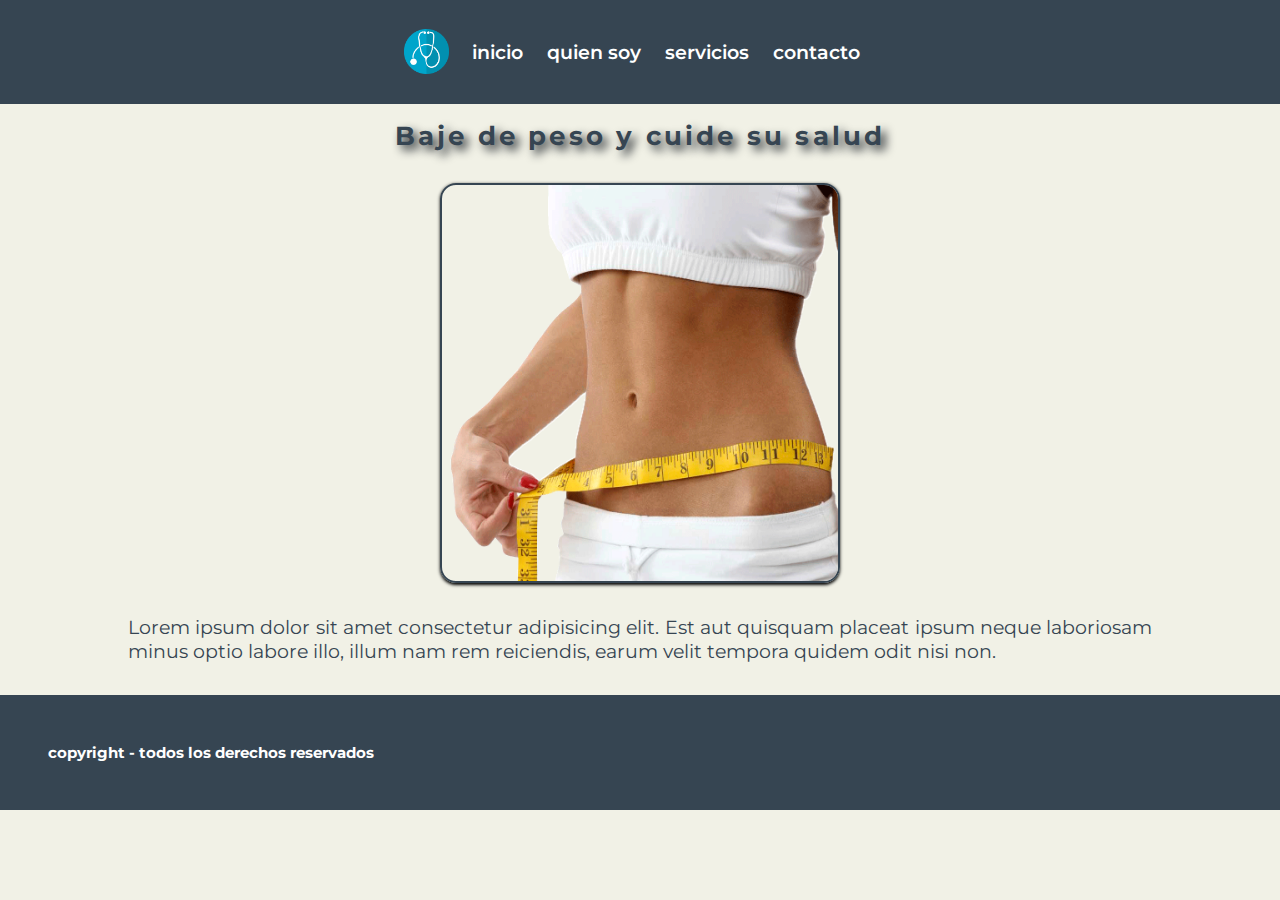
==== index.html @ 68ea22d7 "modificaciones" ====
<!DOCTYPE html>
<html lang="en">
<head>
    <meta charset="UTF-8">
    <meta http-equiv="X-UA-Compatible" content="IE=edge">
    <meta name="viewport" content="width=device-width, initial-scale=1.0">
    <title> Medicina</title>
    <!-- link font-family -->
    <link rel="preconnect" href="https://fonts.googleapis.com">
    <link rel="preconnect" href="https://fonts.gstatic.com" crossorigin>
    <link href="https://fonts.googleapis.com/css2?family=Montserrat:wght@400;700&display=swap" rel="stylesheet">
    <!-- link a css -->
    <link rel="stylesheet" href="estilo.css">

</head>

<body>
    <header>
        <div class="logo"> <img src="img/logo.png" alt="logo"></div>
        <nav class="nav">
            <ul>
                <li><a href="#inicio">inicio</a></li>
                <li><a href="pages/quiensoy.html">quien soy</a></li>
                <li><a href="pages/servicios.html">servicios</a></li>
                <li><a href="pages/contacto.html">contacto</a></li>
            </ul>
        </nav>
    </header>
    <section class="seccion">
        <article id="inicio">
            <h1 class="seccion__title">Baje de peso y cuide su salud</h1>
            <div class="img"><img src="img/foto1.png" alt="baje de peso"></div>
            <p class="seccion__text">Lorem ipsum dolor sit amet consectetur adipisicing elit. Est aut quisquam placeat ipsum neque laboriosam minus optio labore illo, illum nam rem reiciendis, earum velit tempora quidem odit nisi non.
            </p>
        </article>
    </section>
    <footer>
        <h2>copyright - todos los derechos reservados</h2>
    </footer>
</body>
</html>
---- estilo.css ----
html{
    font-family: 'Montserrat', sans-serif;
    scroll-behavior: smooth;
}
*{
    padding: 0;
    margin: 0;
    box-sizing: border-box;
}
body{
    background-color: #F1F1E6;  
    background-size: cover;
    background-position: center; 
}

/* nav */

header{
    background-color: #364552;
    width: 100%;
    height: 6.5rem;
    display: flex;
    justify-content: center; 
} 
.logo{
    width: 4%;
}
.logo img{
    width: 100%;
    margin: 1.5rem;
} 
.nav ul{
    list-style: none;
    display: flex;
    gap: 1.5rem;
    margin: 2.5rem;
}
.nav ul li{
    font-size: 1.2rem;
    font-weight: 600;
    animation-name: mover;
    animation-duration: 2s;
    animation-iteration-count: 1;
}
    @keyframes mover{
        0%{
            text-shadow: 4px 4px 6px #000;
        }
        50%{
            transform: translateX(100px);
        }
    }

.nav a{
    text-decoration: none;
    color: #fff;
    cursor: pointer;
}
.nav a:hover{
    text-shadow: 0 0.1rem 0.3rem rgba(0, 0, 0, 3);
    color: #ffffffd7;
} 

/* seccion */

.seccion{
    width: 80%;
    margin: 1rem auto;
}
.seccion__title{
    font-size: 1.6rem;
    margin-bottom: 2rem;
    /* text-decoration: underline #000; */
    color: #364552;
    text-align: center;
    letter-spacing: 0.2rem;
    text-shadow: 5px 5px 10px #1b2127;
    animation-duration: 1.4s;
    animation-name: aparecer;
    animation-delay: 3s;
    animation-direction: alternate;
    animation-iteration-count: infinite;
} 
@keyframes aparecer{
    0%{
        opacity: 0;
    }
    100%{
        opacity: 1;
    }
}

.img{
    display: flex;
    justify-content: center;
} 
.seccion article img{
    width: 400px;
    height: 400px;
    border: solid 2px #364552;
    border-radius: 1rem;
    box-shadow: 0 0.1rem 0.2rem rgba(0, 0, 0, 3); 
}  
.seccion__text{
    color: #364552;
    text-align: justify;
    font-size: 1.2rem;
    margin-top: 2rem;
    margin-bottom: 2rem;
}  
footer{
    background-color: #364552; 
    padding: 3rem;
    color: #fff;
    font-size: 10px;
}   


/* quien soy html */


/* nav */

.logo{
    width: 4%;
}
.logo img{
    width: 100%;
    margin: 1.5rem;
}
.nav2 ul{
    list-style: none;
    display: flex;
    gap: 1.5rem;
    margin: 2.5rem;
}
.nav2 ul li{
    font-size: 1.2rem;
    font-weight: 600;
    animation-name: mover;
    animation-duration: 2s;
    animation-iteration-count: 1;
}
    @keyframes mover{
        0%{
            text-shadow: 4px 4px 6px #000;
        }
        50%{
            transform: translateX(100px);
        }
    }

.nav2 a{
    text-decoration: none;
    color: #fff;
    cursor: pointer;
}
.nav2 a:hover{
    text-shadow: 0 0.1rem 0.3rem rgba(0, 0, 0, 3);
    color: #ffffffd7;
}

/* seccion */

/* .seccion2{
    width: 80%;
    margin: 5rem auto;
}
.seccion2__container{
    display: flex;
    align-items: center;
    gap: 2rem;
}
.imageL{
    width: 100%;
    border-radius: 1rem;
    box-shadow: 7px 7px 6px #1b2127;
}
.contenedorR h2{
    text-align: center;
    font-size: 2rem;
    margin-bottom: 1rem;
}
.contenedorR p{
    text-align: justify;
} */
.cuerpo{
    display: flex;
    height: 100vh;
}

.grid{
    background-color: #fff;
    height: 90vh;
    width: 90%;
    margin: auto;
    box-shadow: 0 0 30px -10px rgba(138, 135, 135, 1);
    border-radius: 10px;
    display: grid;
    grid-template-columns: repeat(8, 1fr);
    grid-template-rows: repeat(6, 1fr);
    overflow: hidden;
}

.grid::before{
    content: ""; 
    grid-column: 4/-1;
    grid-row: 1/-1;
    background-image: url(img/doctor.png);
    background-size: cover;
    /* background-position: right top;  */
    background-position: center;
    clip-path: polygon(0 0, 100% 0, 100% 0, 0 0);
    animation: show 2s ease forwards; 
} 

.grid__text{
    grid-row: 2/-2;
    grid-column: 2/6;
    z-index: 1;
    display: flex;
    flex-direction: column;
    justify-content: center;
    clip-path: polygon(0 100%, 100% 100%, 100% 100%, 0 100%);
    animation: show 3s 1.3s ease forwards;
}

.grid__title{
    font-size: 5rem;
}

@keyframes show{
    to{
        clip-path: polygon(0 0, 100% 0, 100% 100%, 0 100%);
    }
}  


/* servicios html */


/* nav */

.logo{
    width: 4%;
}
.logo img{
    width: 100%;
    margin: 1.5rem;
} 
.nav3 ul{
    list-style: none;
    display: flex;
    gap: 1.5rem;
    margin: 2.5rem; 
}
.nav3 ul li{
    font-size: 1.2rem;
    font-weight: 600;
    animation-name: mover;
    animation-duration: 2s;
    animation-iteration-count: 1;
}
    @keyframes mover{
        0%{
            text-shadow: 4px 4px 6px #000;
        }
        50%{
            transform: translateX(100px);
        }
    }

.nav3 a{
    text-decoration: none;
    color: #fff;
    cursor: pointer;
}
.nav3 a:hover{
    text-shadow: 0 0.1rem 0.3rem rgba(0, 0, 0, 3);
    color: #ffffffd7;
}

/* seccion */

.servicios{
    min-height: 600px;
    width: 100%;
    display: grid;
    gap: 20px;
    padding: 15px;
}

.imgS{
    border: solid 2px #7B4F52;
    border-radius: 10px;
    transition: all 0.7s;
}
.imgS:hover{
    transform: scale(1.03);
    transition: all 1s;
    box-shadow: 1px 1px 6px #000,
                1px 1px 5px #000;
}

.img1{
    background-image: url(img/foto2.png);
    background-size: cover;
    background-position: center;
}

.img2{
    background-image: url(img/foto3.png);
    background-size: cover;
    background-position: center;
}

.img3{
    background-image: url(img/foto4.jpg);
    background-size: cover;
    background-position: center;
}

.img4{
    background-image: url(img/foto5.jpg);
    background-size: cover;
    background-position: center;
}
.imgS__title{
    text-align: center;
    color: #2B6B7B;
}
.imgS__text{
    text-align: justify;
    font-weight: 600;
}


/* contacto html */


/* nav */

.logo{
    width: 4%;
}
.logo img{
    width: 100%;
    margin: 1.5rem;
}
.nav4 ul{
    list-style: none;
    display: flex;
    gap: 1.5rem;
    margin: 2.5rem;
}
.nav4 ul li{
    font-size: 1.2rem;
    font-weight: 600;
    animation-name: mover;
    animation-duration: 2s;
    animation-iteration-count: 1;
}
    @keyframes mover{
        0%{
            text-shadow: 4px 4px 6px #000;
        }
        50%{
            transform: translateX(100px);
        }
    }

.nav4 a{
    text-decoration: none;
    color: #fff;
    cursor: pointer;
}
.nav4 a:hover{
    text-shadow: 0 0.1rem 0.3rem rgba(0, 0, 0, 3);
    color: #ffffffd7;
}

/* formulario */

.formConteiner{
    height: 600px;
    display: flex;
    align-items: center;
    flex-wrap: wrap;
    justify-content: center;
    background: #444;
    margin: 80px 80px;
    border-radius: 1rem;
}
.form{
    width: 400px; 
    padding: 30px;
    order: 5;
}
.form__input{
    width: 100%;
    padding: 8px;
    margin: 8px 0;
    border: none;
    border-bottom: 3px solid #56d6d6;
    background: transparent;
    color: #fff;
}
.form__input:focus{
    background: linear-gradient(to bottom, transparent, #333);
    outline: none;
    border-bottom: 3px solid #00ffff;
}
.form textarea{
    height: 120px;
    resize: none;
}
.form-img{
    padding: 10px;
    order: 2;
}
.form-img img{
    width: 500px;
    border-radius: 3rem;
}
.form input[type="submit"] {
    background-color: #5dd;
    cursor: pointer;
    border-bottom: none;
}
.form input[type="submit"]:hover{
    background-color: #43a3a3;
}


/* index responsive */


@media only screen and (min-width:320px) and (max-width:599px) {
    .nav ul li{
        font-size: 10px;
    } 
    .seccion{
        width: 80%;
        margin: 1rem auto;
    }
    .seccion__title{
        font-size: 15px;
        text-align: center;
        margin-bottom: 1rem;
        text-decoration: underline;
    } 
    .img{
        display: flex;
        justify-content: center;
    }
    .seccion article img{
        width: 150px;
        height: 150px;
        border: solid 1px #364552;
        border-radius: 1rem;
    }  
    .seccion__text{
        font-size: 10px;
        text-align: justify;
        margin-top: 1rem;
        margin-bottom: 2rem;
    }
    footer{
        padding: 2rem;
    }
    footer h2{
        font-size: 10px;
    }  
}  


@media only screen and (min-width:600px) and (max-width:768px){
    .seccion article img{
        width: 300px;
        height: 300px;
    }
    .logo img{
        width: 40px;
        height: 40px;
        margin-top: 2rem;
    }
    .seccion__text{
        margin-top: 1rem;
    }
}

@media only screen and (min-width:769px) and (max-width:1200px) {
    .logo img{
        width: 45px;
        height: 45px;
        margin-top: 1.8rem;
    }
    .seccion__text{
        margin-top: 1rem;
    }
} 


/* quien soy responsive */


@media only screen and (min-width:320px) and (max-width:479px) {
    .nav2 ul li{
        font-size: 10px;
    }
    .grid::before{
        grid-column: 1/-1;
        background-position: center;
    }
    .grid__title{
        font-size: 1.5rem;
    }
    .grid__p{
        font-size: 12px;
    }
} 

@media only screen and (min-width:480px) and (max-width:767px) {
    .grid::before{
        grid-column: 1/-1;
        background-position: center;
    }
    .grid__title{
        font-size: 2rem;
    }
    .grid__p{
        font-size: 1rem;
    }
} 




/* servicios responsive */


@media only screen and (min-width:320px) and (max-width:479px) {
    .nav3 ul li{
        font-size: 10px;
    }
    .servicios{
        grid-template-rows: repeat(4, 250px);
    }
}

@media only screen and (min-width:480px) {
    header{
        margin-bottom: 1rem;
    }
    .nav3 ul li{
        font-size: 1rem;
    }
    .logo img{
        width: 35px;
        height: 35px;
        margin-top: 2rem;
    }
    .servicios{
        grid-template-columns: repeat(2, 1fr);
        /* gap: 10px; */
    }
    footer{
        margin-block-start: 1rem;
    }
}

@media only screen and (min-width:600px) {
    .img1{
        grid-column: 1/3;
        grid-row: 1/2;
    }
    .img2{
        grid-column: 1/2;
        grid-row: 2/4;
    }
    .img3{
        grid-column: 2/3;
        grid-row: 2/3;
    }
    .img4{
        grid-column: 2/3;
        grid-row: 3/4;
    }  

}

@media only screen and (min-width:768px) {
    .nav3 ul li{
        font-size: 1.2rem;
        font-weight: 600;
    }
    .logo img{
        width: 45px;
        height: 45px;
        margin-top: 1.8rem;
    }
    .servicios{
        grid-template-columns: repeat(3, 1fr);
        grid-template-rows: repeat(3, 1fr);
    }
    .img1{
        grid-column: 1/3;
        grid-row: 1/3;
        background-image: url(img/foto2.png);
        background-size: cover;
        background-position: center;
    }
    .img2{
        grid-column: 3/4;
        grid-row: 1/3;
        background-image: url(img/foto3.png);
        background-size: cover;
        background-position: center;
    }
    .img3{
        grid-column: 1/2;
        grid-row: 3/4;
        background-image: url(img/foto4.jpg);
        background-size: cover;
        background-position: center;
    }.img4{
        grid-column: 2/4;
        grid-row: 3/4;
        background-image: url(img/foto5.jpg);
        background-size: cover;
        background-position: center;
    }
}


/* contacto responsive */


@media only screen and (min-width:320px) and (max-width:599px) {
    .nav4 ul li{
        font-size: 10px;
    }
    .formConteiner{
        height: 500px;
        margin: 1rem;
    }
    .form{
        padding: 0;
    }
    .form-img img{
        width: 200px;
    }
    .form__section{
        width: 50%;
        margin: 8px auto;
    }
    .enviar{
        width: 150px;
        margin: 0  auto;
    }
}

@media only screen and (min-width:600px) and (max-width:900px) {
    .formConteiner{
        margin: 2rem;
        flex-wrap: nowrap;
    }
    .form-img img{
        width: 230px;
    }
    .form__section{
        width: 70%;
        margin: 8px auto;
    }
    .form__input{
        margin:  auto;
    }
    .enviar{
        width: 160px;
        margin: 0  auto;
    }
}

@media only screen and (min-width:900px) and (max-width:1200px) {
    .formConteiner{
        flex-wrap: nowrap;
    }
    .form-img img{
        width: 350px;
    }
}
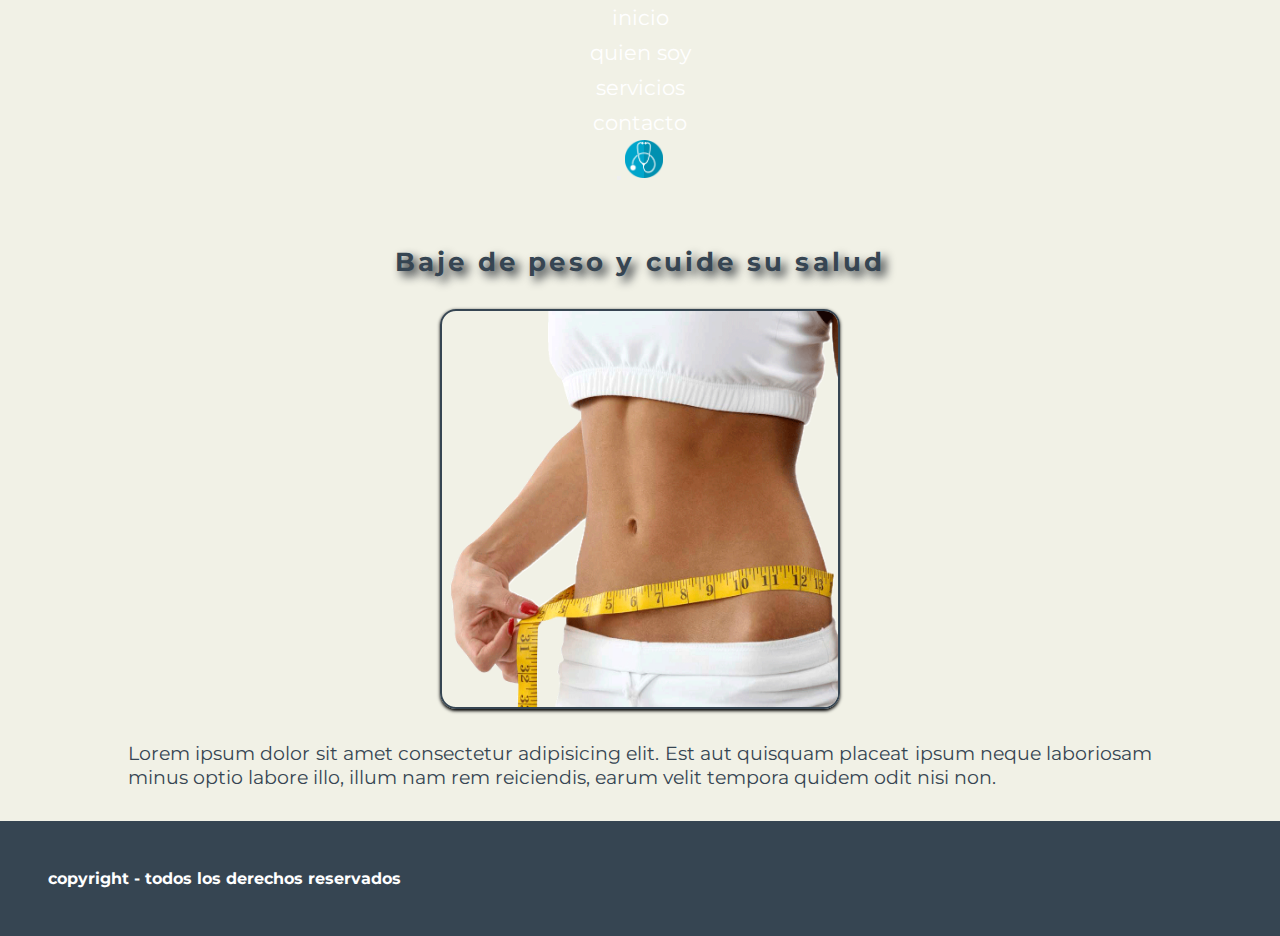
==== commit 20fc7114: "aplicando bootstrap" ====
--- a/index.html
+++ b/index.html
@@ -9,14 +9,16 @@
     <link rel="preconnect" href="https://fonts.googleapis.com">
     <link rel="preconnect" href="https://fonts.gstatic.com" crossorigin>
     <link href="https://fonts.googleapis.com/css2?family=Montserrat:wght@400;700&display=swap" rel="stylesheet">
+    <!-- link bt css -->
+    <link rel="stylesheet" href="https://cdn.jsdelivr.net/npm/bootstrap@4.6.1/dist/css/bootstrap.min.css" integrity="sha384-zCbKRCUGaJDkqS1kPbPd7TveP5iyJE0EjAuZQTgFLD2ylzuqKfdKlfG/eSrtxUkn" crossorigin="anonymous">
     <!-- link a css -->
     <link rel="stylesheet" href="estilo.css">
 
 </head>
 
 <body>
-    <header>
-        <div class="logo"> <img src="img/logo.png" alt="logo"></div>
+    <header class="bgc">
+        <!-- <div class="logo"> <img src="img/logo.png" alt="logo"></div>
         <nav class="nav">
             <ul>
                 <li><a href="#inicio">inicio</a></li>
@@ -24,7 +26,27 @@
                 <li><a href="pages/servicios.html">servicios</a></li>
                 <li><a href="pages/contacto.html">contacto</a></li>
             </ul>
-        </nav>
+        </nav> -->
+        
+        <div class="fixed-top">
+            <div class="collapse" id="navbarToggleExternalContent">
+                <div class="bg-dark p-4">
+                    <ul>
+                        <li><a href="">inicio</a></li>
+                        <li><a href="pages/quiensoy.html">quien soy</a></li>
+                        <li><a href="pages/servicios.html">servicios</a></li>
+                        <li><a href="pages/contacto.html">contacto</a></li>
+                    </ul>
+                </div>
+            </div>
+            <nav class="navbar navbar-dark bg-dark">
+                <button class="navbar-toggler" type="button" data-toggle="collapse" data-target="#navbarToggleExternalContent" aria-controls="navbarToggleExternalContent" aria-expanded="false" aria-label="Toggle navigation">
+                <span class="navbar-toggler-icon"></span>
+                </button>
+                <img src="img/logo.png" alt="logo">
+            </nav>
+            </div>
+
     </header>
     <section class="seccion">
         <article id="inicio">
@@ -34,8 +56,13 @@
             </p>
         </article>
     </section>
-    <footer>
+    <footer class="footer-ind">
         <h2>copyright - todos los derechos reservados</h2>
     </footer>
+
+    <!-- links popper, jquery, js -->
+    <script src="https://cdn.jsdelivr.net/npm/jquery@3.5.1/dist/jquery.slim.min.js" integrity="sha384-DfXdz2htPH0lsSSs5nCTpuj/zy4C+OGpamoFVy38MVBnE+IbbVYUew+OrCXaRkfj" crossorigin="anonymous"></script>
+    <script src="https://cdn.jsdelivr.net/npm/popper.js@1.16.1/dist/umd/popper.min.js" integrity="sha384-9/reFTGAW83EW2RDu2S0VKaIzap3H66lZH81PoYlFhbGU+6BZp6G7niu735Sk7lN" crossorigin="anonymous"></script>
+    <script src="https://cdn.jsdelivr.net/npm/bootstrap@4.6.1/dist/js/bootstrap.min.js" integrity="sha384-VHvPCCyXqtD5DqJeNxl2dtTyhF78xXNXdkwX1CZeRusQfRKp+tA7hAShOK/B/fQ2" crossorigin="anonymous"></script>
 </body>
 </html>--- a/estilo.css
+++ b/estilo.css
@@ -15,51 +15,28 @@
 
 /* nav */
 
-header{
-    background-color: #364552;
-    width: 100%;
-    height: 6.5rem;
-    display: flex;
-    justify-content: center; 
-} 
-.logo{
-    width: 4%;
-}
-.logo img{
-    width: 100%;
-    margin: 1.5rem;
-} 
-.nav ul{
+
+
+.bg-dark{
+    text-align: center;
+}
+.bg-dark li{
     list-style: none;
-    display: flex;
-    gap: 1.5rem;
-    margin: 2.5rem;
-}
-.nav ul li{
-    font-size: 1.2rem;
-    font-weight: 600;
-    animation-name: mover;
-    animation-duration: 2s;
-    animation-iteration-count: 1;
-}
-    @keyframes mover{
-        0%{
-            text-shadow: 4px 4px 6px #000;
-        }
-        50%{
-            transform: translateX(100px);
-        }
-    }
-
-.nav a{
+    padding: 5px;
+}
+.bg-dark li a{
     text-decoration: none;
     color: #fff;
-    cursor: pointer;
-}
-.nav a:hover{
-    text-shadow: 0 0.1rem 0.3rem rgba(0, 0, 0, 3);
-    color: #ffffffd7;
-} 
+    font-size: 1.3rem;
+}
+.bg-dark li a:hover{
+    color: rgba(255, 255, 255, 0.753);
+    text-shadow: 2px 2px 4px rgba(255, 255, 255, 0.753);
+}
+nav img{
+    width: 3%;
+}
+
 
 /* seccion */
 
@@ -70,7 +47,7 @@
 .seccion__title{
     font-size: 1.6rem;
     margin-bottom: 2rem;
-    /* text-decoration: underline #000; */
+    margin-top: 4rem;
     color: #364552;
     text-align: center;
     letter-spacing: 0.2rem;
@@ -108,82 +85,23 @@
     margin-top: 2rem;
     margin-bottom: 2rem;
 }  
+
 footer{
     background-color: #364552; 
     padding: 3rem;
     color: #fff;
     font-size: 10px;
-}   
+}
+footer h2{
+    font-size: 1rem;
+}
 
 
 /* quien soy html */
 
 
-/* nav */
-
-.logo{
-    width: 4%;
-}
-.logo img{
-    width: 100%;
-    margin: 1.5rem;
-}
-.nav2 ul{
-    list-style: none;
-    display: flex;
-    gap: 1.5rem;
-    margin: 2.5rem;
-}
-.nav2 ul li{
-    font-size: 1.2rem;
-    font-weight: 600;
-    animation-name: mover;
-    animation-duration: 2s;
-    animation-iteration-count: 1;
-}
-    @keyframes mover{
-        0%{
-            text-shadow: 4px 4px 6px #000;
-        }
-        50%{
-            transform: translateX(100px);
-        }
-    }
-
-.nav2 a{
-    text-decoration: none;
-    color: #fff;
-    cursor: pointer;
-}
-.nav2 a:hover{
-    text-shadow: 0 0.1rem 0.3rem rgba(0, 0, 0, 3);
-    color: #ffffffd7;
-}
-
 /* seccion */
 
-/* .seccion2{
-    width: 80%;
-    margin: 5rem auto;
-}
-.seccion2__container{
-    display: flex;
-    align-items: center;
-    gap: 2rem;
-}
-.imageL{
-    width: 100%;
-    border-radius: 1rem;
-    box-shadow: 7px 7px 6px #1b2127;
-}
-.contenedorR h2{
-    text-align: center;
-    font-size: 2rem;
-    margin-bottom: 1rem;
-}
-.contenedorR p{
-    text-align: justify;
-} */
 .cuerpo{
     display: flex;
     height: 100vh;
@@ -191,9 +109,9 @@
 
 .grid{
     background-color: #fff;
-    height: 90vh;
+    height: 80vh;
     width: 90%;
-    margin: auto;
+    margin: 5rem auto;
     box-shadow: 0 0 30px -10px rgba(138, 135, 135, 1);
     border-radius: 10px;
     display: grid;
@@ -208,7 +126,6 @@
     grid-row: 1/-1;
     background-image: url(img/doctor.png);
     background-size: cover;
-    /* background-position: right top;  */
     background-position: center;
     clip-path: polygon(0 0, 100% 0, 100% 0, 0 0);
     animation: show 2s ease forwards; 
@@ -239,50 +156,9 @@
 /* servicios html */
 
 
-/* nav */
-
-.logo{
-    width: 4%;
-}
-.logo img{
-    width: 100%;
-    margin: 1.5rem;
-} 
-.nav3 ul{
-    list-style: none;
-    display: flex;
-    gap: 1.5rem;
-    margin: 2.5rem; 
-}
-.nav3 ul li{
-    font-size: 1.2rem;
-    font-weight: 600;
-    animation-name: mover;
-    animation-duration: 2s;
-    animation-iteration-count: 1;
-}
-    @keyframes mover{
-        0%{
-            text-shadow: 4px 4px 6px #000;
-        }
-        50%{
-            transform: translateX(100px);
-        }
-    }
-
-.nav3 a{
-    text-decoration: none;
-    color: #fff;
-    cursor: pointer;
-}
-.nav3 a:hover{
-    text-shadow: 0 0.1rem 0.3rem rgba(0, 0, 0, 3);
-    color: #ffffffd7;
-}
-
 /* seccion */
 
-.servicios{
+/* .servicios{
     min-height: 600px;
     width: 100%;
     display: grid;
@@ -332,6 +208,23 @@
 .imgS__text{
     text-align: justify;
     font-weight: 600;
+} */
+
+.slide{
+    width: 80%;
+    margin: 1rem auto;
+    border: #36455236 solid 10px;
+    border-radius: 1.6rem;
+    margin-top: 5rem;
+}
+.d-block{
+    border-radius: 1rem;
+}
+.carousel-caption h5{
+    color: #3b3a3a;
+}
+.carousel-caption p{
+    color: #000;
 }
 
 
@@ -340,44 +233,7 @@
 
 /* nav */
 
-.logo{
-    width: 4%;
-}
-.logo img{
-    width: 100%;
-    margin: 1.5rem;
-}
-.nav4 ul{
-    list-style: none;
-    display: flex;
-    gap: 1.5rem;
-    margin: 2.5rem;
-}
-.nav4 ul li{
-    font-size: 1.2rem;
-    font-weight: 600;
-    animation-name: mover;
-    animation-duration: 2s;
-    animation-iteration-count: 1;
-}
-    @keyframes mover{
-        0%{
-            text-shadow: 4px 4px 6px #000;
-        }
-        50%{
-            transform: translateX(100px);
-        }
-    }
-
-.nav4 a{
-    text-decoration: none;
-    color: #fff;
-    cursor: pointer;
-}
-.nav4 a:hover{
-    text-shadow: 0 0.1rem 0.3rem rgba(0, 0, 0, 3);
-    color: #ffffffd7;
-}
+
 
 /* formulario */
 
@@ -436,70 +292,16 @@
 
 
 @media only screen and (min-width:320px) and (max-width:599px) {
-    .nav ul li{
-        font-size: 10px;
-    } 
-    .seccion{
-        width: 80%;
-        margin: 1rem auto;
-    }
-    .seccion__title{
-        font-size: 15px;
-        text-align: center;
-        margin-bottom: 1rem;
-        text-decoration: underline;
-    } 
-    .img{
-        display: flex;
-        justify-content: center;
-    }
-    .seccion article img{
-        width: 150px;
-        height: 150px;
+        .seccion article img{
+        width: 200px;
+        height: 200px;
         border: solid 1px #364552;
         border-radius: 1rem;
-    }  
-    .seccion__text{
-        font-size: 10px;
-        text-align: justify;
-        margin-top: 1rem;
-        margin-bottom: 2rem;
-    }
-    footer{
+        }
+        /* footer{
         padding: 2rem;
-    }
-    footer h2{
-        font-size: 10px;
-    }  
-}  
-
-
-@media only screen and (min-width:600px) and (max-width:768px){
-    .seccion article img{
-        width: 300px;
-        height: 300px;
-    }
-    .logo img{
-        width: 40px;
-        height: 40px;
-        margin-top: 2rem;
-    }
-    .seccion__text{
-        margin-top: 1rem;
-    }
-}
-
-@media only screen and (min-width:769px) and (max-width:1200px) {
-    .logo img{
-        width: 45px;
-        height: 45px;
-        margin-top: 1.8rem;
-    }
-    .seccion__text{
-        margin-top: 1rem;
-    }
-} 
-
+        }*/
+} 
 
 /* quien soy responsive */
 
@@ -534,118 +336,20 @@
 } 
 
 
-
-
-/* servicios responsive */
-
-
-@media only screen and (min-width:320px) and (max-width:479px) {
-    .nav3 ul li{
-        font-size: 10px;
-    }
-    .servicios{
-        grid-template-rows: repeat(4, 250px);
-    }
-}
-
-@media only screen and (min-width:480px) {
-    header{
-        margin-bottom: 1rem;
-    }
-    .nav3 ul li{
-        font-size: 1rem;
-    }
-    .logo img{
-        width: 35px;
-        height: 35px;
-        margin-top: 2rem;
-    }
-    .servicios{
-        grid-template-columns: repeat(2, 1fr);
-        /* gap: 10px; */
-    }
-    footer{
-        margin-block-start: 1rem;
-    }
-}
-
-@media only screen and (min-width:600px) {
-    .img1{
-        grid-column: 1/3;
-        grid-row: 1/2;
-    }
-    .img2{
-        grid-column: 1/2;
-        grid-row: 2/4;
-    }
-    .img3{
-        grid-column: 2/3;
-        grid-row: 2/3;
-    }
-    .img4{
-        grid-column: 2/3;
-        grid-row: 3/4;
-    }  
-
-}
-
-@media only screen and (min-width:768px) {
-    .nav3 ul li{
-        font-size: 1.2rem;
-        font-weight: 600;
-    }
-    .logo img{
-        width: 45px;
-        height: 45px;
-        margin-top: 1.8rem;
-    }
-    .servicios{
-        grid-template-columns: repeat(3, 1fr);
-        grid-template-rows: repeat(3, 1fr);
-    }
-    .img1{
-        grid-column: 1/3;
-        grid-row: 1/3;
-        background-image: url(img/foto2.png);
-        background-size: cover;
-        background-position: center;
-    }
-    .img2{
-        grid-column: 3/4;
-        grid-row: 1/3;
-        background-image: url(img/foto3.png);
-        background-size: cover;
-        background-position: center;
-    }
-    .img3{
-        grid-column: 1/2;
-        grid-row: 3/4;
-        background-image: url(img/foto4.jpg);
-        background-size: cover;
-        background-position: center;
-    }.img4{
-        grid-column: 2/4;
-        grid-row: 3/4;
-        background-image: url(img/foto5.jpg);
-        background-size: cover;
-        background-position: center;
-    }
-}
-
-
 /* contacto responsive */
 
 
 @media only screen and (min-width:320px) and (max-width:599px) {
-    .nav4 ul li{
-        font-size: 10px;
-    }
     .formConteiner{
         height: 500px;
         margin: 1rem;
+        margin-top: 4rem;
     }
     .form{
         padding: 0;
+    }
+    .form__input{
+        height: 30px;
     }
     .form-img img{
         width: 200px;
@@ -655,7 +359,7 @@
         margin: 8px auto;
     }
     .enviar{
-        width: 150px;
+        width: 100px;
         margin: 0  auto;
     }
 }
@@ -664,6 +368,7 @@
     .formConteiner{
         margin: 2rem;
         flex-wrap: nowrap;
+        margin-top: 4rem;
     }
     .form-img img{
         width: 230px;
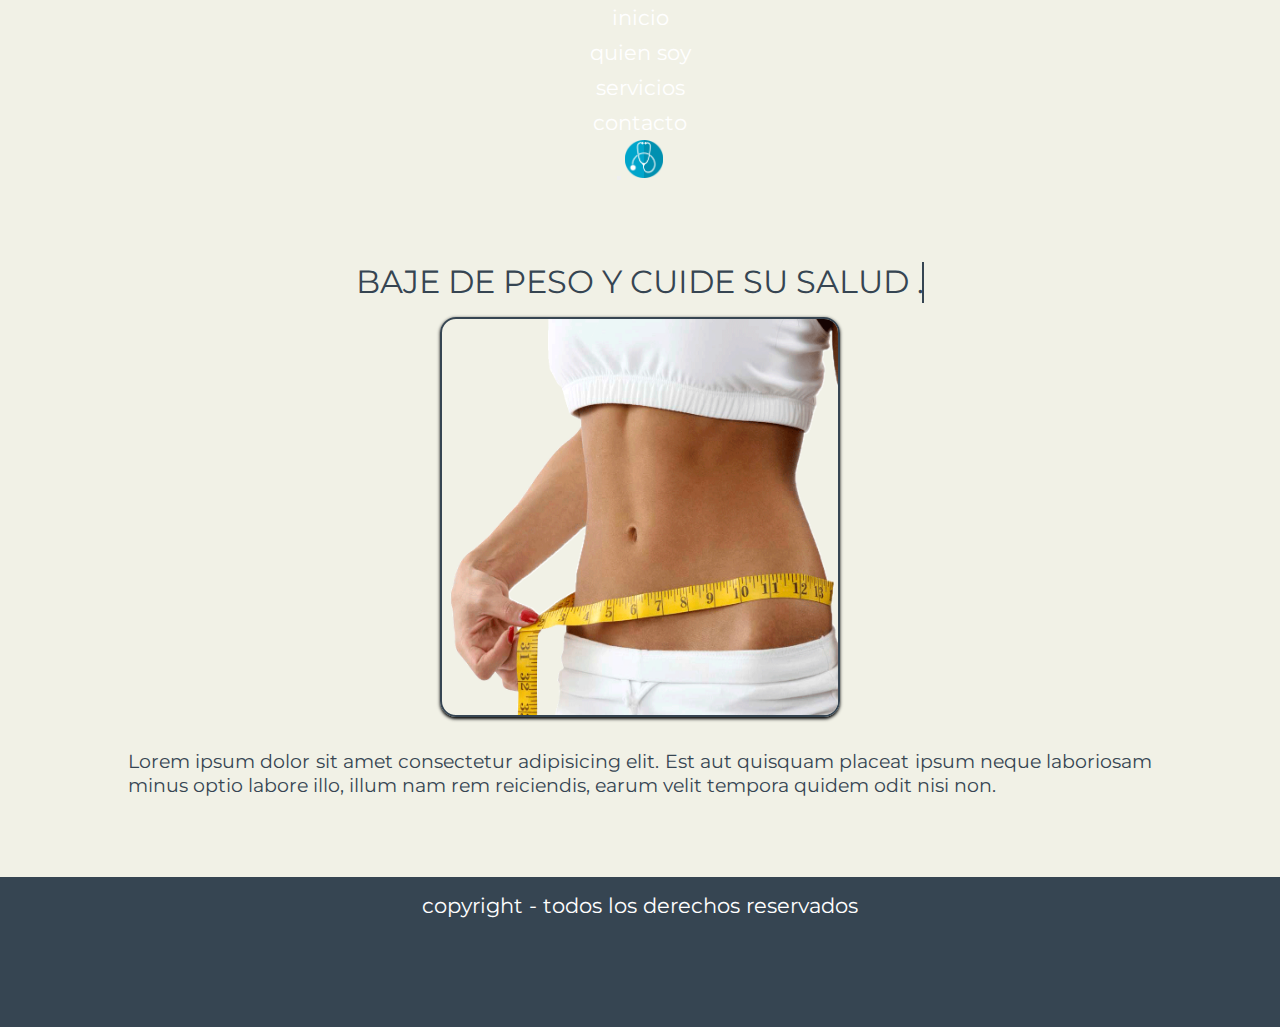
==== commit 4f70f7f8: "vistas responsive + animaciones" ====
--- a/index.html
+++ b/index.html
@@ -5,6 +5,8 @@
     <meta http-equiv="X-UA-Compatible" content="IE=edge">
     <meta name="viewport" content="width=device-width, initial-scale=1.0">
     <title> Medicina</title>
+    <!-- link fontawasome -->
+    <link rel="stylesheet" href="https://cdnjs.cloudflare.com/ajax/libs/font-awesome/6.1.1/css/all.min.css" integrity="sha512-KfkfwYDsLkIlwQp6LFnl8zNdLGxu9YAA1QvwINks4PhcElQSvqcyVLLD9aMhXd13uQjoXtEKNosOWaZqXgel0g==" crossorigin="anonymous" referrerpolicy="no-referrer" />
     <!-- link font-family -->
     <link rel="preconnect" href="https://fonts.googleapis.com">
     <link rel="preconnect" href="https://fonts.gstatic.com" crossorigin>
@@ -18,16 +20,6 @@
 
 <body>
     <header class="bgc">
-        <!-- <div class="logo"> <img src="img/logo.png" alt="logo"></div>
-        <nav class="nav">
-            <ul>
-                <li><a href="#inicio">inicio</a></li>
-                <li><a href="pages/quiensoy.html">quien soy</a></li>
-                <li><a href="pages/servicios.html">servicios</a></li>
-                <li><a href="pages/contacto.html">contacto</a></li>
-            </ul>
-        </nav> -->
-        
         <div class="fixed-top">
             <div class="collapse" id="navbarToggleExternalContent">
                 <div class="bg-dark p-4">
@@ -50,16 +42,16 @@
     </header>
     <section class="seccion">
         <article id="inicio">
-            <h1 class="seccion__title">Baje de peso y cuide su salud</h1>
+            <span class="m-escribir">Baje de peso y cuide su salud .</span>
             <div class="img"><img src="img/foto1.png" alt="baje de peso"></div>
             <p class="seccion__text">Lorem ipsum dolor sit amet consectetur adipisicing elit. Est aut quisquam placeat ipsum neque laboriosam minus optio labore illo, illum nam rem reiciendis, earum velit tempora quidem odit nisi non.
             </p>
         </article>
     </section>
-    <footer class="footer-ind">
-        <h2>copyright - todos los derechos reservados</h2>
+    <footer class="container-fluid">
+        <p>copyright - todos los derechos reservados</p>
+        <i class="fa-solid fa-copyright"></i>
     </footer>
-
     <!-- links popper, jquery, js -->
     <script src="https://cdn.jsdelivr.net/npm/jquery@3.5.1/dist/jquery.slim.min.js" integrity="sha384-DfXdz2htPH0lsSSs5nCTpuj/zy4C+OGpamoFVy38MVBnE+IbbVYUew+OrCXaRkfj" crossorigin="anonymous"></script>
     <script src="https://cdn.jsdelivr.net/npm/popper.js@1.16.1/dist/umd/popper.min.js" integrity="sha384-9/reFTGAW83EW2RDu2S0VKaIzap3H66lZH81PoYlFhbGU+6BZp6G7niu735Sk7lN" crossorigin="anonymous"></script>
--- a/estilo.css
+++ b/estilo.css
@@ -42,30 +42,34 @@
 
 .seccion{
     width: 80%;
-    margin: 1rem auto;
-}
-.seccion__title{
-    font-size: 1.6rem;
-    margin-bottom: 2rem;
-    margin-top: 4rem;
+    margin: 5rem auto;
+    text-align: center;
+}
+/* titulo animacion inicia */
+.m-escribir{
+    position: relative;
+    font-size: 2rem;
     color: #364552;
-    text-align: center;
-    letter-spacing: 0.2rem;
-    text-shadow: 5px 5px 10px #1b2127;
-    animation-duration: 1.4s;
-    animation-name: aparecer;
-    animation-delay: 3s;
-    animation-direction: alternate;
-    animation-iteration-count: infinite;
-} 
-@keyframes aparecer{
-    0%{
-        opacity: 0;
-    }
-    100%{
-        opacity: 1;
-    }
-}
+    text-transform: uppercase;
+}
+.m-escribir::after{
+    content: "";
+    border-left: 2px solid #364552;
+    background-color: #F1F1E6;
+    right: 0;
+    height: 104%;
+    position: absolute;
+    animation: text 2.5s infinite alternate steps(31);
+}
+@keyframes text{
+    from{
+        width: 100%;
+    }
+    to{
+        width: 0;
+    }
+}
+/* titulo animacion termina */
 
 .img{
     display: flex;
@@ -77,6 +81,7 @@
     border: solid 2px #364552;
     border-radius: 1rem;
     box-shadow: 0 0.1rem 0.2rem rgba(0, 0, 0, 3); 
+    margin-top: 1rem;
 }  
 .seccion__text{
     color: #364552;
@@ -87,13 +92,18 @@
 }  
 
 footer{
+    height: 150px;
+    width: 100%;
     background-color: #364552; 
-    padding: 3rem;
     color: #fff;
-    font-size: 10px;
-}
-footer h2{
-    font-size: 1rem;
+    text-align: center;
+}
+footer p{
+    font-size: 1.3rem;
+    padding: 1rem;
+}
+footer i{
+    font-size: 2rem;
 }
 
 
@@ -292,23 +302,50 @@
 
 
 @media only screen and (min-width:320px) and (max-width:599px) {
+        nav img{
+            width: 8%;
+        }
+        .m-escribir{
+            font-size: 1rem;
+        }
+
         .seccion article img{
         width: 200px;
         height: 200px;
         border: solid 1px #364552;
         border-radius: 1rem;
         }
-        /* footer{
-        padding: 2rem;
-        }*/
+        .slide{
+            margin-top: 12rem;
+        }
+        footer p{
+            font-size: 1rem;
+            padding: 10px;
+        }
+        footer i{
+            font-size: 1.5rem;
+        }
 } 
 
+@media only screen and (min-width:600px) and (max-width:899px) {
+    .seccion{
+        margin: 7rem auto;
+    }
+    nav img{
+        width: 10%;
+    }
+    .m-escribir{
+        font-size: 1.6rem;
+    }
+}
+
+
 /* quien soy responsive */
 
 
 @media only screen and (min-width:320px) and (max-width:479px) {
-    .nav2 ul li{
-        font-size: 10px;
+    .grid{
+        height: 70vh;
     }
     .grid::before{
         grid-column: 1/-1;
@@ -334,6 +371,14 @@
         font-size: 1rem;
     }
 } 
+
+/* servicios responsive */
+
+@media only screen and (min-width:320px) and (max-width:600px) {
+    .slide{
+        margin-bottom: 8rem;
+    }
+}
 
 
 /* contacto responsive */
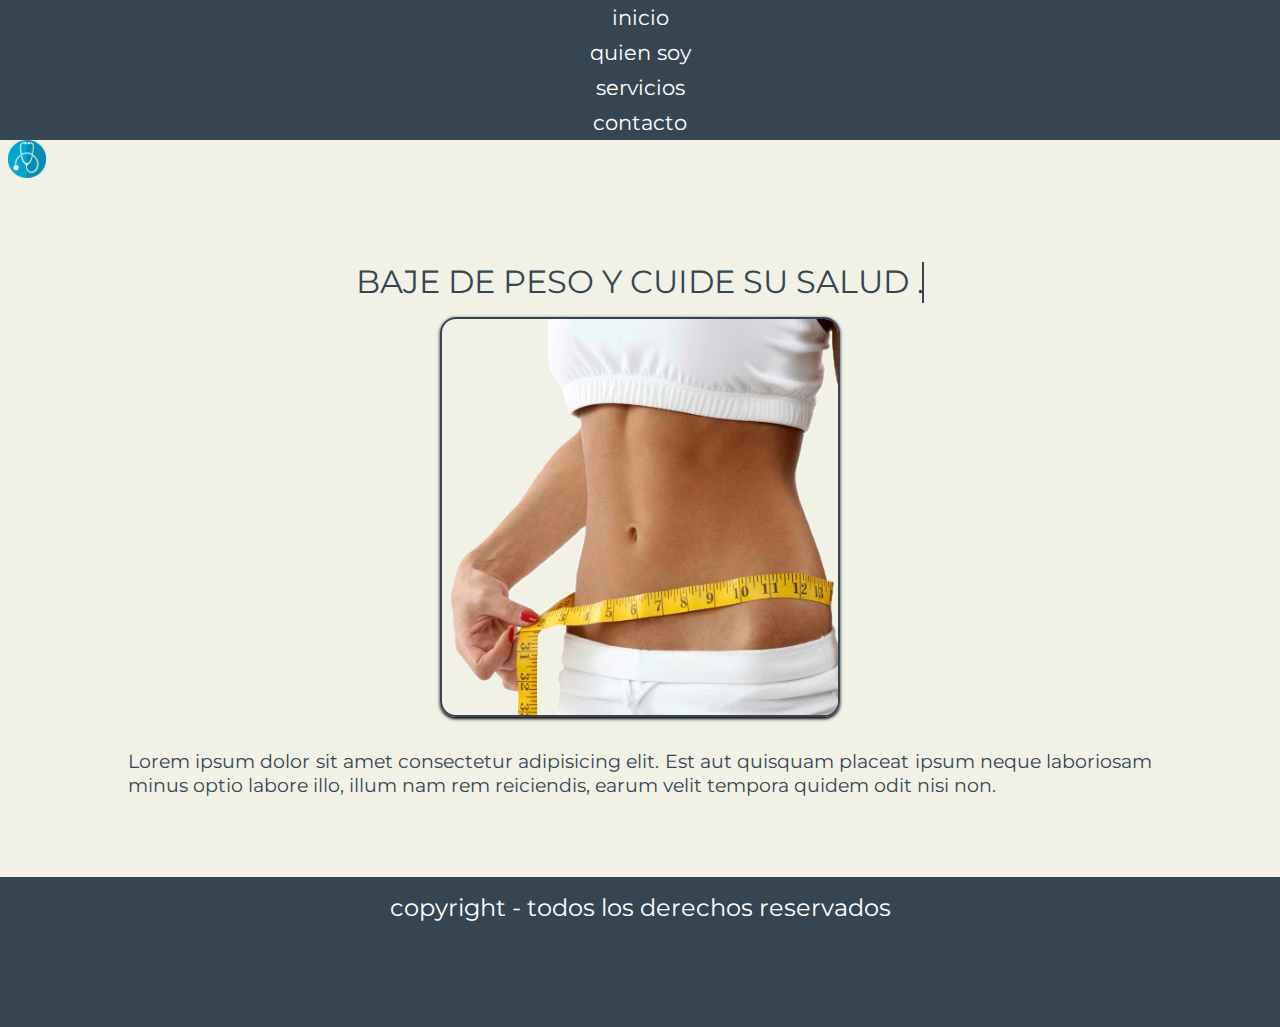
==== commit 34497798: "aplicando seo y sass" ====
--- a/index.html
+++ b/index.html
@@ -4,6 +4,7 @@
     <meta charset="UTF-8">
     <meta http-equiv="X-UA-Compatible" content="IE=edge">
     <meta name="viewport" content="width=device-width, initial-scale=1.0">
+    <meta name="description" content="tratamientos para bajar de peso">
     <title> Medicina</title>
     <!-- link fontawasome -->
     <link rel="stylesheet" href="https://cdnjs.cloudflare.com/ajax/libs/font-awesome/6.1.1/css/all.min.css" integrity="sha512-KfkfwYDsLkIlwQp6LFnl8zNdLGxu9YAA1QvwINks4PhcElQSvqcyVLLD9aMhXd13uQjoXtEKNosOWaZqXgel0g==" crossorigin="anonymous" referrerpolicy="no-referrer" />
@@ -15,19 +16,18 @@
     <link rel="stylesheet" href="https://cdn.jsdelivr.net/npm/bootstrap@4.6.1/dist/css/bootstrap.min.css" integrity="sha384-zCbKRCUGaJDkqS1kPbPd7TveP5iyJE0EjAuZQTgFLD2ylzuqKfdKlfG/eSrtxUkn" crossorigin="anonymous">
     <!-- link a css -->
     <link rel="stylesheet" href="estilo.css">
-
 </head>
-
+<!-- nav -->
 <body>
     <header class="bgc">
         <div class="fixed-top">
             <div class="collapse" id="navbarToggleExternalContent">
-                <div class="bg-dark p-4">
+                <div class="p-4 center">
                     <ul>
-                        <li><a href="">inicio</a></li>
-                        <li><a href="pages/quiensoy.html">quien soy</a></li>
-                        <li><a href="pages/servicios.html">servicios</a></li>
-                        <li><a href="pages/contacto.html">contacto</a></li>
+                        <li><a href="index.html" class="btn--a1">inicio</a></li>
+                        <li><a href="pages/quiensoy.html" class="btn--a2">quien soy</a></li>
+                        <li><a href="pages/servicios.html" class="btn--a3">servicios</a></li>
+                        <li><a href="pages/contacto.html" class="btn--a4">contacto</a></li>
                     </ul>
                 </div>
             </div>
@@ -38,16 +38,19 @@
                 <img src="img/logo.png" alt="logo">
             </nav>
             </div>
-
     </header>
-    <section class="seccion">
-        <article id="inicio">
-            <span class="m-escribir">Baje de peso y cuide su salud .</span>
-            <div class="img"><img src="img/foto1.png" alt="baje de peso"></div>
-            <p class="seccion__text">Lorem ipsum dolor sit amet consectetur adipisicing elit. Est aut quisquam placeat ipsum neque laboriosam minus optio labore illo, illum nam rem reiciendis, earum velit tempora quidem odit nisi non.
-            </p>
-        </article>
-    </section>
+    <!-- main -->
+    <main>
+        <section class="seccion">
+            <article id="inicio">
+                <span class="m-escribir">Baje de peso y cuide su salud .</span>
+                <div class="img"><img src="img/foto1.png" alt="baje de peso"></div>
+                <p class="seccion__text">Lorem ipsum dolor sit amet consectetur adipisicing elit. Est aut quisquam placeat ipsum neque laboriosam minus optio labore illo, illum nam rem reiciendis, earum velit tempora quidem odit nisi non.
+                </p>
+            </article>
+        </section>
+    </main>
+    <!-- footer -->
     <footer class="container-fluid">
         <p>copyright - todos los derechos reservados</p>
         <i class="fa-solid fa-copyright"></i>
--- a/estilo.css
+++ b/estilo.css
@@ -1,441 +1,474 @@
-html{
-    font-family: 'Montserrat', sans-serif;
-    scroll-behavior: smooth;
-}
-*{
+html {
+  font-family: 'Montserrat', sans-serif;
+  scroll-behavior: smooth;
+}
+
+* {
+  padding: 0;
+  margin: 0;
+  -webkit-box-sizing: border-box;
+          box-sizing: border-box;
+}
+
+body {
+  background-color: #F1F1E6;
+  background-size: cover;
+  background-position: center;
+}
+
+/* nav */
+.center {
+  text-align: center;
+  background-color: none;
+  background-color: #364552;
+}
+
+.center li {
+  list-style: none;
+  padding: 5px;
+  -webkit-animation: desplazar 1s ease;
+          animation: desplazar 1s ease;
+}
+
+@-webkit-keyframes desplazar {
+  from {
+    -webkit-transform: translateX(1000px);
+            transform: translateX(1000px);
+  }
+  to {
+    -webkit-transform: translateX(0);
+            transform: translateX(0);
+  }
+}
+
+@keyframes desplazar {
+  from {
+    -webkit-transform: translateX(1000px);
+            transform: translateX(1000px);
+  }
+  to {
+    -webkit-transform: translateX(0);
+            transform: translateX(0);
+  }
+}
+
+.center li a {
+  text-decoration: none;
+  color: #fff;
+  font-size: 1.3rem;
+}
+
+.btn--a1:hover {
+  color: #000000;
+}
+
+.btn--a2:hover {
+  color: #1e2022;
+}
+
+.btn--a3:hover {
+  color: #272b2e;
+}
+
+.btn--a4:hover {
+  color: #32363b;
+}
+
+nav img {
+  width: 3%;
+}
+
+/* seccion */
+.seccion {
+  width: 80%;
+  margin: 5rem auto;
+  text-align: center;
+}
+
+.seccion article img {
+  width: 400px;
+  height: 400px;
+  border: solid 2px #364552;
+  border-radius: 1rem;
+  -webkit-box-shadow: 0 0.1rem 0.2rem black;
+          box-shadow: 0 0.1rem 0.2rem black;
+  margin-top: 1rem;
+}
+
+/* titulo animacion inicia */
+.m-escribir {
+  position: relative;
+  font-size: 2rem;
+  color: #364552;
+  text-transform: uppercase;
+}
+
+.m-escribir::after {
+  content: "";
+  border-left: 2px solid #364552;
+  background-color: #F1F1E6;
+  right: 0;
+  height: 104%;
+  position: absolute;
+  -webkit-animation: text 2.5s infinite alternate steps(31);
+          animation: text 2.5s infinite alternate steps(31);
+}
+
+@-webkit-keyframes text {
+  from {
+    width: 100%;
+  }
+  to {
+    width: 0;
+  }
+}
+
+@keyframes text {
+  from {
+    width: 100%;
+  }
+  to {
+    width: 0;
+  }
+}
+
+/* titulo animacion termina */
+.img {
+  display: -webkit-box;
+  display: -ms-flexbox;
+  display: flex;
+  -webkit-box-pack: center;
+      -ms-flex-pack: center;
+          justify-content: center;
+}
+
+.seccion__text {
+  color: #364552;
+  text-align: justify;
+  font-size: 1.2rem;
+  margin-top: 2rem;
+  margin-bottom: 2rem;
+}
+
+footer {
+  height: 150px;
+  width: 100%;
+  background-color: #364552;
+  color: #fff;
+  text-align: center;
+}
+
+footer p, footer i {
+  font-size: 1.5rem;
+  padding: 1rem;
+}
+
+/* quien soy html */
+/* seccion */
+.cuerpo {
+  display: -webkit-box;
+  display: -ms-flexbox;
+  display: flex;
+  height: 100vh;
+}
+
+.grid {
+  background-color: #fff;
+  height: 80vh;
+  width: 90%;
+  margin: 5rem auto;
+  -webkit-box-shadow: 0 0 30px -10px #8a8787;
+          box-shadow: 0 0 30px -10px #8a8787;
+  border-radius: 10px;
+  display: -ms-grid;
+  display: grid;
+  -ms-grid-columns: (1fr)[8];
+      grid-template-columns: repeat(8, 1fr);
+  -ms-grid-rows: (1fr)[6];
+      grid-template-rows: repeat(6, 1fr);
+  overflow: hidden;
+}
+
+.grid::before {
+  content: "";
+  grid-column: 4/-1;
+  grid-row: 1/-1;
+  background-image: url(img/doctor.png);
+  background-size: cover;
+  background-position: center;
+  -webkit-clip-path: polygon(0 0, 100% 0, 100% 0, 0 0);
+          clip-path: polygon(0 0, 100% 0, 100% 0, 0 0);
+  -webkit-animation: show 2s ease forwards;
+          animation: show 2s ease forwards;
+}
+
+.grid__text {
+  grid-row: 2/-2;
+  -ms-grid-column: 2;
+  -ms-grid-column-span: 4;
+  grid-column: 2/6;
+  z-index: 1;
+  display: -webkit-box;
+  display: -ms-flexbox;
+  display: flex;
+  -webkit-box-orient: vertical;
+  -webkit-box-direction: normal;
+      -ms-flex-direction: column;
+          flex-direction: column;
+  -webkit-box-pack: center;
+      -ms-flex-pack: center;
+          justify-content: center;
+  -webkit-clip-path: polygon(0 100%, 100% 100%, 100% 100%, 0 100%);
+          clip-path: polygon(0 100%, 100% 100%, 100% 100%, 0 100%);
+  -webkit-animation: show 3s 1.3s ease forwards;
+          animation: show 3s 1.3s ease forwards;
+}
+
+.grid__title {
+  font-size: 5rem;
+}
+
+@-webkit-keyframes show {
+  to {
+    -webkit-clip-path: polygon(0 0, 100% 0, 100% 100%, 0 100%);
+            clip-path: polygon(0 0, 100% 0, 100% 100%, 0 100%);
+  }
+}
+
+@keyframes show {
+  to {
+    -webkit-clip-path: polygon(0 0, 100% 0, 100% 100%, 0 100%);
+            clip-path: polygon(0 0, 100% 0, 100% 100%, 0 100%);
+  }
+}
+
+/* servicios html */
+/* seccion */
+.slide {
+  width: 80%;
+  margin: 1rem auto;
+  border: #36455236 solid 10px;
+  border-radius: 1.6rem;
+  margin-top: 5rem;
+}
+
+.d-block {
+  border-radius: 1rem;
+  max-height: 600px;
+}
+
+.carousel-caption h3 {
+  color: #3b3a3a;
+}
+
+.carousel-caption p, .carousel-caption footer i, footer .carousel-caption i {
+  color: #000;
+}
+
+/* contacto html */
+/* formulario */
+.formConteiner {
+  height: 600px;
+  display: -webkit-box;
+  display: -ms-flexbox;
+  display: flex;
+  -webkit-box-align: center;
+      -ms-flex-align: center;
+          align-items: center;
+  -ms-flex-wrap: wrap;
+      flex-wrap: wrap;
+  -webkit-box-pack: center;
+      -ms-flex-pack: center;
+          justify-content: center;
+  background: #444;
+  margin: 80px 80px;
+  border-radius: 1rem;
+}
+
+.form {
+  width: 400px;
+  padding: 30px;
+  -webkit-box-ordinal-group: 6;
+      -ms-flex-order: 5;
+          order: 5;
+}
+
+.form__input {
+  width: 100%;
+  padding: 8px;
+  margin: 8px 0;
+  border: none;
+  border-bottom: 3px solid #56d6d6;
+  background: transparent;
+  color: #fff;
+}
+
+.form__input:focus {
+  background: -webkit-gradient(linear, left top, left bottom, from(transparent), to(#333));
+  background: linear-gradient(to bottom, transparent, #333);
+  outline: none;
+  border-bottom: 3px solid #00ffff;
+}
+
+.form textarea {
+  height: 120px;
+  resize: none;
+}
+
+.form-img {
+  padding: 10px;
+  -webkit-box-ordinal-group: 3;
+      -ms-flex-order: 2;
+          order: 2;
+}
+
+.form-img img {
+  width: 500px;
+  border-radius: 3rem;
+}
+
+.form input[type="submit"] {
+  background-color: #5dd;
+  cursor: pointer;
+  border-bottom: none;
+}
+
+.form input[type="submit"]:hover {
+  background-color: #43a3a3;
+}
+
+/* index responsive */
+@media only screen and (min-width: 320px) and (max-width: 599px) {
+  nav img {
+    width: 8%;
+  }
+  .m-escribir {
+    font-size: 1rem;
+  }
+  .seccion article img {
+    width: 200px;
+    height: 200px;
+    border: solid 1px #364552;
+    border-radius: 1rem;
+  }
+  .slide {
+    margin-top: 12rem;
+  }
+  footer p, footer i {
+    font-size: 1rem;
+    padding: 10px;
+  }
+  footer i {
+    font-size: 1.5rem;
+  }
+}
+
+@media only screen and (min-width: 600px) and (max-width: 899px) {
+  .seccion {
+    margin: 7rem auto;
+  }
+  nav img {
+    width: 10%;
+  }
+  .m-escribir {
+    font-size: 1.6rem;
+  }
+}
+
+/* quien soy responsive */
+@media only screen and (min-width: 320px) and (max-width: 479px) {
+  .grid {
+    height: 70vh;
+    margin: 6.5rem auto;
+  }
+  .grid::before {
+    grid-column: 1/-1;
+    background-position: center;
+  }
+  .grid__title {
+    font-size: 1.5rem;
+  }
+  .grid__p {
+    font-size: 12px;
+  }
+}
+
+@media only screen and (min-width: 480px) and (max-width: 767px) {
+  .grid::before {
+    grid-column: 1/-1;
+    background-position: center;
+  }
+  .grid__title {
+    font-size: 2rem;
+  }
+  .grid__p {
+    font-size: 1rem;
+  }
+}
+
+/* servicios responsive */
+@media only screen and (min-width: 320px) and (max-width: 600px) {
+  .slide {
+    margin-bottom: 8rem;
+  }
+}
+
+/* contacto responsive */
+@media only screen and (min-width: 320px) and (max-width: 599px) {
+  .formConteiner {
+    height: 500px;
+    margin: 1rem;
+    margin-top: 4rem;
+  }
+  .form {
     padding: 0;
-    margin: 0;
-    box-sizing: border-box;
-}
-body{
-    background-color: #F1F1E6;  
-    background-size: cover;
-    background-position: center; 
-}
-
-/* nav */
-
-
-
-.bg-dark{
-    text-align: center;
-}
-.bg-dark li{
-    list-style: none;
-    padding: 5px;
-}
-.bg-dark li a{
-    text-decoration: none;
-    color: #fff;
-    font-size: 1.3rem;
-}
-.bg-dark li a:hover{
-    color: rgba(255, 255, 255, 0.753);
-    text-shadow: 2px 2px 4px rgba(255, 255, 255, 0.753);
-}
-nav img{
-    width: 3%;
-}
-
-
-/* seccion */
-
-.seccion{
-    width: 80%;
-    margin: 5rem auto;
-    text-align: center;
-}
-/* titulo animacion inicia */
-.m-escribir{
-    position: relative;
-    font-size: 2rem;
-    color: #364552;
-    text-transform: uppercase;
-}
-.m-escribir::after{
-    content: "";
-    border-left: 2px solid #364552;
-    background-color: #F1F1E6;
-    right: 0;
-    height: 104%;
-    position: absolute;
-    animation: text 2.5s infinite alternate steps(31);
-}
-@keyframes text{
-    from{
-        width: 100%;
-    }
-    to{
-        width: 0;
-    }
-}
-/* titulo animacion termina */
-
-.img{
-    display: flex;
-    justify-content: center;
-} 
-.seccion article img{
-    width: 400px;
-    height: 400px;
-    border: solid 2px #364552;
-    border-radius: 1rem;
-    box-shadow: 0 0.1rem 0.2rem rgba(0, 0, 0, 3); 
-    margin-top: 1rem;
-}  
-.seccion__text{
-    color: #364552;
-    text-align: justify;
-    font-size: 1.2rem;
-    margin-top: 2rem;
-    margin-bottom: 2rem;
-}  
-
-footer{
-    height: 150px;
-    width: 100%;
-    background-color: #364552; 
-    color: #fff;
-    text-align: center;
-}
-footer p{
-    font-size: 1.3rem;
-    padding: 1rem;
-}
-footer i{
-    font-size: 2rem;
-}
-
-
-/* quien soy html */
-
-
-/* seccion */
-
-.cuerpo{
-    display: flex;
-    height: 100vh;
-}
-
-.grid{
-    background-color: #fff;
-    height: 80vh;
-    width: 90%;
-    margin: 5rem auto;
-    box-shadow: 0 0 30px -10px rgba(138, 135, 135, 1);
-    border-radius: 10px;
-    display: grid;
-    grid-template-columns: repeat(8, 1fr);
-    grid-template-rows: repeat(6, 1fr);
-    overflow: hidden;
-}
-
-.grid::before{
-    content: ""; 
-    grid-column: 4/-1;
-    grid-row: 1/-1;
-    background-image: url(img/doctor.png);
-    background-size: cover;
-    background-position: center;
-    clip-path: polygon(0 0, 100% 0, 100% 0, 0 0);
-    animation: show 2s ease forwards; 
-} 
-
-.grid__text{
-    grid-row: 2/-2;
-    grid-column: 2/6;
-    z-index: 1;
-    display: flex;
-    flex-direction: column;
-    justify-content: center;
-    clip-path: polygon(0 100%, 100% 100%, 100% 100%, 0 100%);
-    animation: show 3s 1.3s ease forwards;
-}
-
-.grid__title{
-    font-size: 5rem;
-}
-
-@keyframes show{
-    to{
-        clip-path: polygon(0 0, 100% 0, 100% 100%, 0 100%);
-    }
-}  
-
-
-/* servicios html */
-
-
-/* seccion */
-
-/* .servicios{
-    min-height: 600px;
-    width: 100%;
-    display: grid;
-    gap: 20px;
-    padding: 15px;
-}
-
-.imgS{
-    border: solid 2px #7B4F52;
-    border-radius: 10px;
-    transition: all 0.7s;
-}
-.imgS:hover{
-    transform: scale(1.03);
-    transition: all 1s;
-    box-shadow: 1px 1px 6px #000,
-                1px 1px 5px #000;
-}
-
-.img1{
-    background-image: url(img/foto2.png);
-    background-size: cover;
-    background-position: center;
-}
-
-.img2{
-    background-image: url(img/foto3.png);
-    background-size: cover;
-    background-position: center;
-}
-
-.img3{
-    background-image: url(img/foto4.jpg);
-    background-size: cover;
-    background-position: center;
-}
-
-.img4{
-    background-image: url(img/foto5.jpg);
-    background-size: cover;
-    background-position: center;
-}
-.imgS__title{
-    text-align: center;
-    color: #2B6B7B;
-}
-.imgS__text{
-    text-align: justify;
-    font-weight: 600;
-} */
-
-.slide{
-    width: 80%;
-    margin: 1rem auto;
-    border: #36455236 solid 10px;
-    border-radius: 1.6rem;
-    margin-top: 5rem;
-}
-.d-block{
-    border-radius: 1rem;
-}
-.carousel-caption h5{
-    color: #3b3a3a;
-}
-.carousel-caption p{
-    color: #000;
-}
-
-
-/* contacto html */
-
-
-/* nav */
-
-
-
-/* formulario */
-
-.formConteiner{
-    height: 600px;
-    display: flex;
-    align-items: center;
-    flex-wrap: wrap;
-    justify-content: center;
-    background: #444;
-    margin: 80px 80px;
-    border-radius: 1rem;
-}
-.form{
-    width: 400px; 
-    padding: 30px;
-    order: 5;
-}
-.form__input{
-    width: 100%;
-    padding: 8px;
-    margin: 8px 0;
-    border: none;
-    border-bottom: 3px solid #56d6d6;
-    background: transparent;
-    color: #fff;
-}
-.form__input:focus{
-    background: linear-gradient(to bottom, transparent, #333);
-    outline: none;
-    border-bottom: 3px solid #00ffff;
-}
-.form textarea{
-    height: 120px;
-    resize: none;
-}
-.form-img{
-    padding: 10px;
-    order: 2;
-}
-.form-img img{
-    width: 500px;
-    border-radius: 3rem;
-}
-.form input[type="submit"] {
-    background-color: #5dd;
-    cursor: pointer;
-    border-bottom: none;
-}
-.form input[type="submit"]:hover{
-    background-color: #43a3a3;
-}
-
-
-/* index responsive */
-
-
-@media only screen and (min-width:320px) and (max-width:599px) {
-        nav img{
-            width: 8%;
-        }
-        .m-escribir{
-            font-size: 1rem;
-        }
-
-        .seccion article img{
-        width: 200px;
-        height: 200px;
-        border: solid 1px #364552;
-        border-radius: 1rem;
-        }
-        .slide{
-            margin-top: 12rem;
-        }
-        footer p{
-            font-size: 1rem;
-            padding: 10px;
-        }
-        footer i{
-            font-size: 1.5rem;
-        }
-} 
-
-@media only screen and (min-width:600px) and (max-width:899px) {
-    .seccion{
-        margin: 7rem auto;
-    }
-    nav img{
-        width: 10%;
-    }
-    .m-escribir{
-        font-size: 1.6rem;
-    }
-}
-
-
-/* quien soy responsive */
-
-
-@media only screen and (min-width:320px) and (max-width:479px) {
-    .grid{
-        height: 70vh;
-    }
-    .grid::before{
-        grid-column: 1/-1;
-        background-position: center;
-    }
-    .grid__title{
-        font-size: 1.5rem;
-    }
-    .grid__p{
-        font-size: 12px;
-    }
-} 
-
-@media only screen and (min-width:480px) and (max-width:767px) {
-    .grid::before{
-        grid-column: 1/-1;
-        background-position: center;
-    }
-    .grid__title{
-        font-size: 2rem;
-    }
-    .grid__p{
-        font-size: 1rem;
-    }
-} 
-
-/* servicios responsive */
-
-@media only screen and (min-width:320px) and (max-width:600px) {
-    .slide{
-        margin-bottom: 8rem;
-    }
-}
-
-
-/* contacto responsive */
-
-
-@media only screen and (min-width:320px) and (max-width:599px) {
-    .formConteiner{
-        height: 500px;
-        margin: 1rem;
-        margin-top: 4rem;
-    }
-    .form{
-        padding: 0;
-    }
-    .form__input{
-        height: 30px;
-    }
-    .form-img img{
-        width: 200px;
-    }
-    .form__section{
-        width: 50%;
-        margin: 8px auto;
-    }
-    .enviar{
-        width: 100px;
-        margin: 0  auto;
-    }
-}
-
-@media only screen and (min-width:600px) and (max-width:900px) {
-    .formConteiner{
-        margin: 2rem;
+  }
+  .form__input {
+    height: 30px;
+  }
+  .form-img img {
+    width: 200px;
+  }
+  .form__section {
+    width: 50%;
+    margin: 8px auto;
+  }
+  .enviar {
+    width: 100px;
+    margin: 0  auto;
+  }
+}
+
+@media only screen and (min-width: 600px) and (max-width: 900px) {
+  .formConteiner {
+    margin: 2rem;
+    -ms-flex-wrap: nowrap;
         flex-wrap: nowrap;
-        margin-top: 4rem;
-    }
-    .form-img img{
-        width: 230px;
-    }
-    .form__section{
-        width: 70%;
-        margin: 8px auto;
-    }
-    .form__input{
-        margin:  auto;
-    }
-    .enviar{
-        width: 160px;
-        margin: 0  auto;
-    }
-}
-
-@media only screen and (min-width:900px) and (max-width:1200px) {
-    .formConteiner{
+    margin-top: 4rem;
+  }
+  .form-img img {
+    width: 230px;
+  }
+  .form__section {
+    width: 70%;
+    margin: 8px auto;
+  }
+  .form__input {
+    margin: auto;
+  }
+  .enviar {
+    width: 160px;
+    margin: 0  auto;
+  }
+}
+
+@media only screen and (min-width: 900px) and (max-width: 1200px) {
+  .formConteiner {
+    -ms-flex-wrap: nowrap;
         flex-wrap: nowrap;
-    }
-    .form-img img{
-        width: 350px;
-    }
-}+  }
+  .form-img img {
+    width: 350px;
+  }
+}
+/*# sourceMappingURL=estilo.css.map */